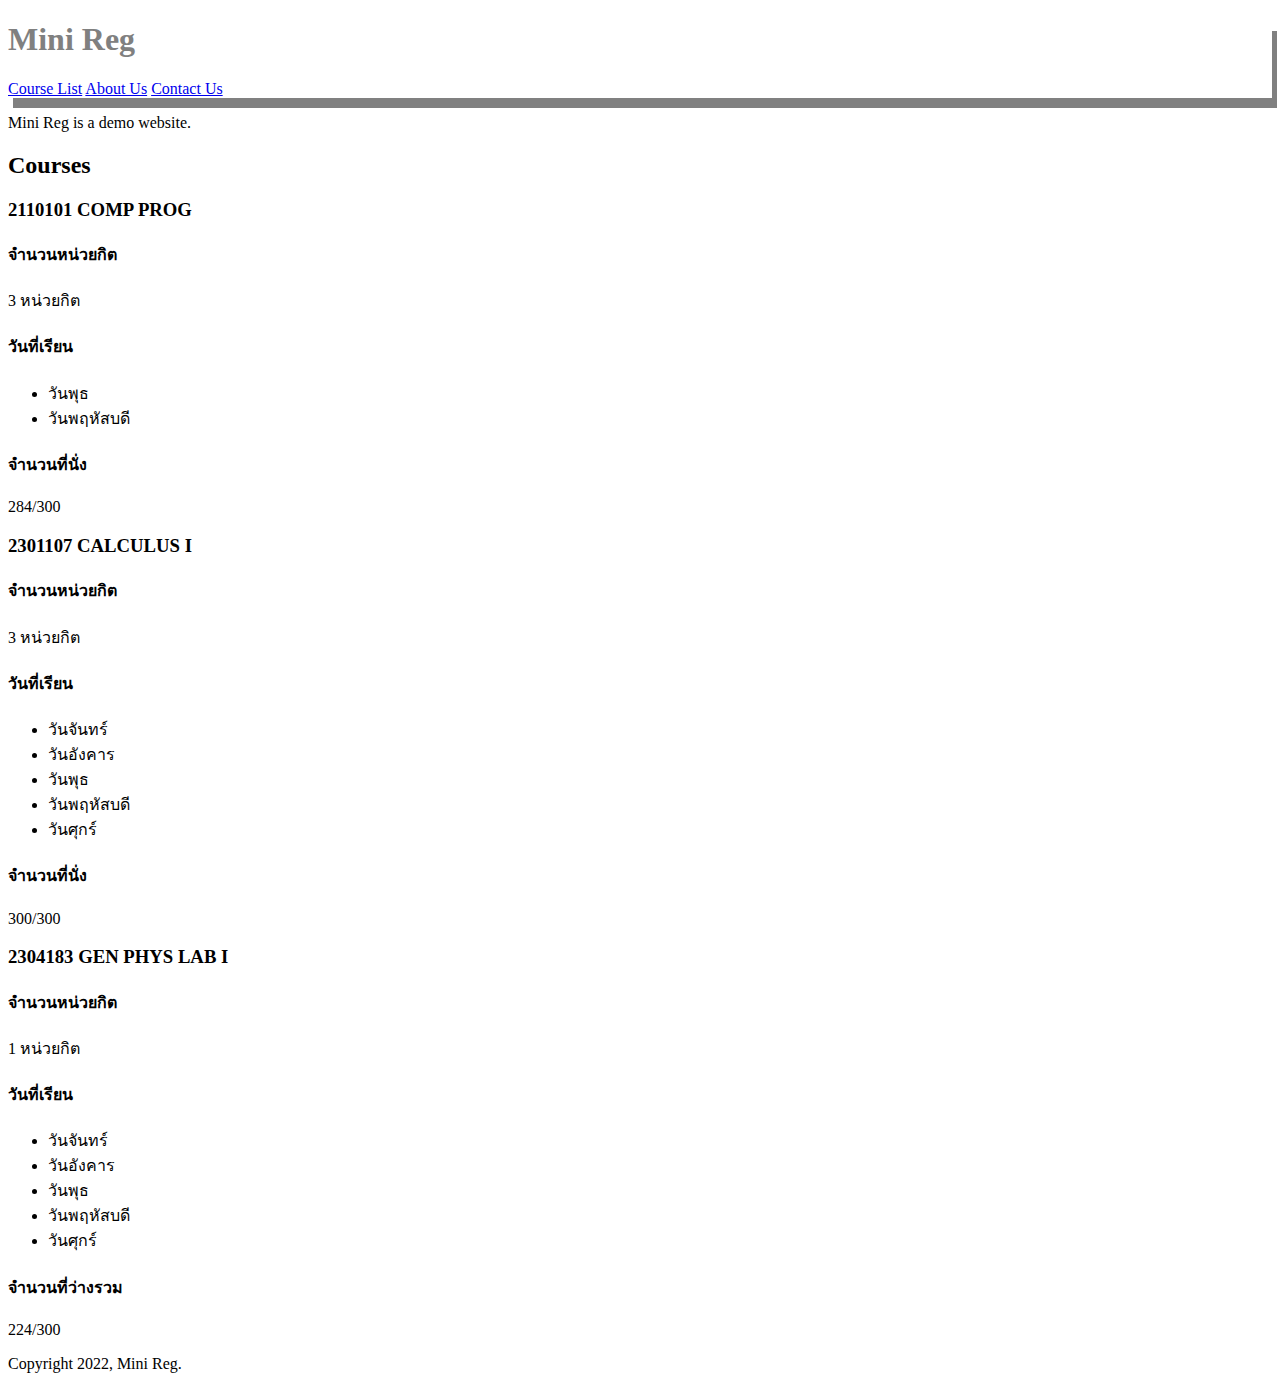
==== frontend-essential/hands-on-2/index.html @ 2fd862fd "add frontend essential" ====
<!DOCTYPE html>
<html lang="en">
  <head>
    <meta charset="UTF-8" />
    <meta name="viewport" content="width=device-width, initial-scale=1.0" />
    <title>Document</title>
    <link rel="stylesheet" href="style.css" />
  </head>
  <body>
    <header>
      <h1>Mini Reg</h1>

      <a href="index.html">Course List</a>
      <a href="about.html">About Us</a>
      <a href="contact.html">Contact Us</a>
    </header>

    <p>Mini Reg is a demo website.</p>

    <h2>Courses</h2>

    <main>
      <div com prog>
        <h3>2110101 COMP PROG</h3>
        <h4>จำนวนหน่วยกิต</h4>
        <p>3 หน่วยกิต</p>
        <h4>วันที่เรียน</h4>
        <ul>
          <li>วันพุธ</li>
          <li>วันพฤหัสบดี</li>
        </ul>
        <h4>จำนวนที่นั่ง</h4>
        <p>284/300</p>
      </div>

      <div cal>
        <h3>2301107 CALCULUS I</h3>
        <h4>จำนวนหน่วยกิต</h4>
        <p>3 หน่วยกิต</p>
        <h4>วันที่เรียน</h4>
        <ul>
          <li>วันจันทร์</li>
          <li>วันอังคาร</li>
          <li>วันพุธ</li>
          <li>วันพฤหัสบดี</li>
          <li>วันศุกร์</li>
        </ul>
        <h4>จำนวนที่นั่ง</h4>
        <p>300/300</p>
      </div>

      <div cal>
        <h3>2304183 GEN PHYS LAB I</h3>
        <h4>จำนวนหน่วยกิต</h4>
        <p>1 หน่วยกิต</p>
        <h4>วันที่เรียน</h4>
        <ul>
          <li>วันจันทร์</li>
          <li>วันอังคาร</li>
          <li>วันพุธ</li>
          <li>วันพฤหัสบดี</li>
          <li>วันศุกร์</li>
        </ul>
        <h4>จำนวนที่ว่างรวม</h4>
        <p>224/300</p>
      </div>
    </main>

    <footer>
      <p>Copyright 2022, Mini Reg.</p>
    </footer>
  </body>
</html>
---- frontend-essential/hands-on-2/style.css ----
header {
  color: gray;
  box-shadow: 5px 10px;
}
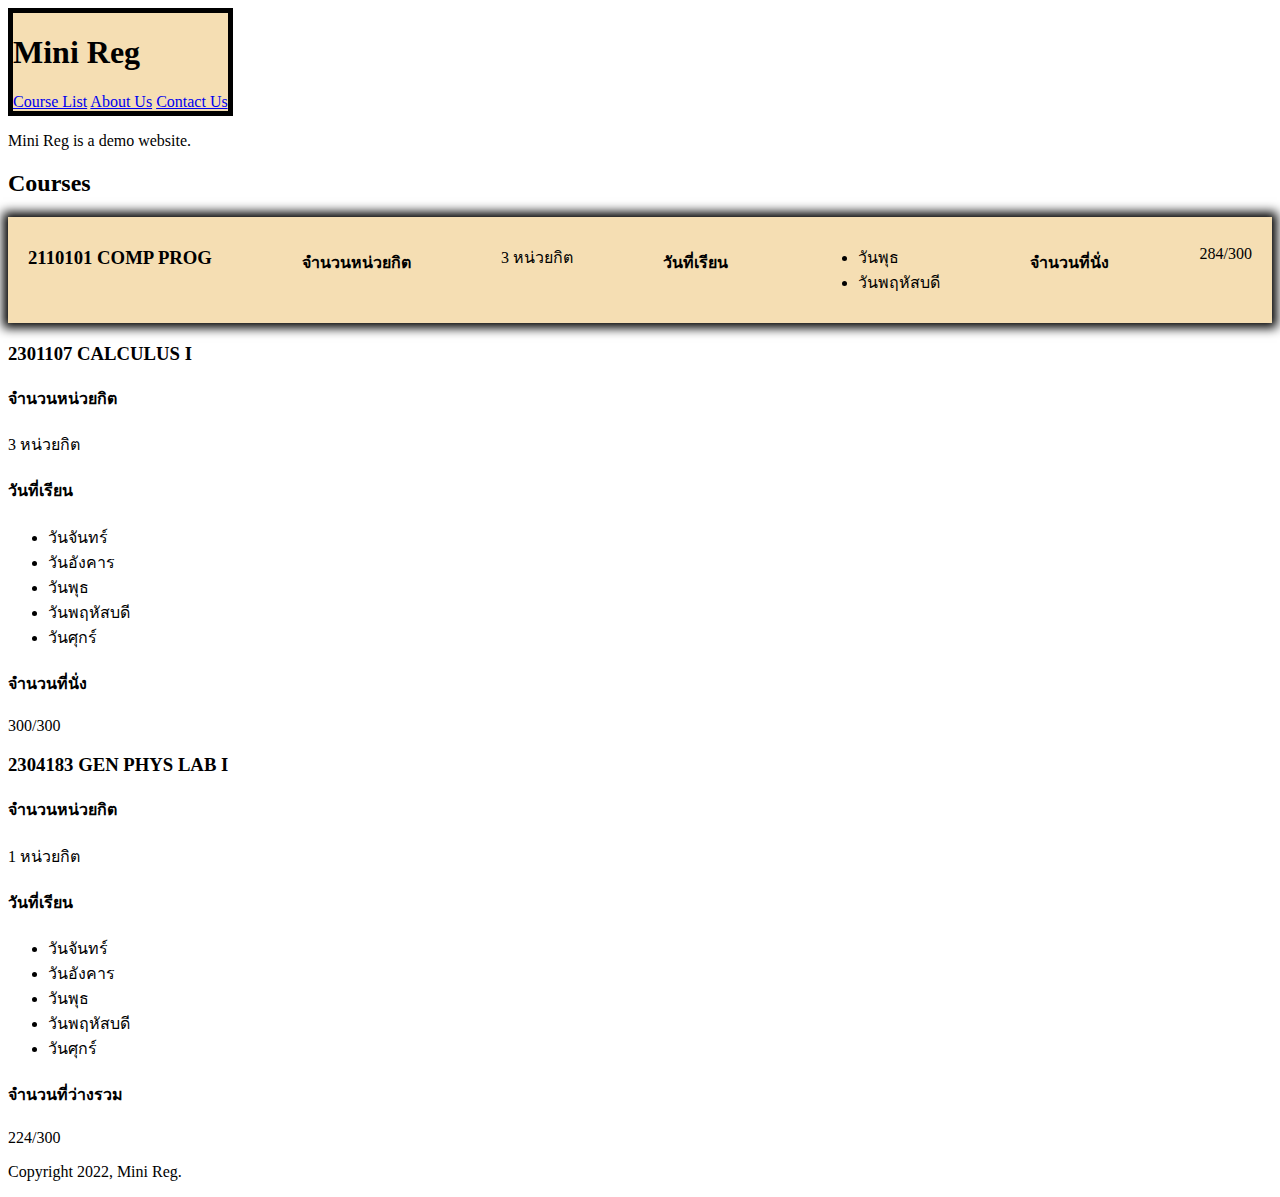
==== commit 5cee9f3b: "hand on 3" ====
--- a/frontend-essential/hands-on-2/index.html
+++ b/frontend-essential/hands-on-2/index.html
@@ -7,20 +7,21 @@
     <link rel="stylesheet" href="style.css" />
   </head>
   <body>
-    <header>
-      <h1>Mini Reg</h1>
-
-      <a href="index.html">Course List</a>
-      <a href="about.html">About Us</a>
-      <a href="contact.html">Contact Us</a>
-    </header>
+    <div class="header">
+      <h1 id="MiniReg">Mini Reg</h1>
+      <nav>
+        <a href="index.html">Course List</a>
+        <a href="about.html">About Us</a>
+        <a href="contact.html">Contact Us</a>
+      </nav>
+    </div>
 
     <p>Mini Reg is a demo website.</p>
 
     <h2>Courses</h2>
 
     <main>
-      <div com prog>
+      <div class="comprog">
         <h3>2110101 COMP PROG</h3>
         <h4>จำนวนหน่วยกิต</h4>
         <p>3 หน่วยกิต</p>
@@ -33,7 +34,7 @@
         <p>284/300</p>
       </div>
 
-      <div cal>
+      <div class="cal">
         <h3>2301107 CALCULUS I</h3>
         <h4>จำนวนหน่วยกิต</h4>
         <p>3 หน่วยกิต</p>
@@ -49,7 +50,7 @@
         <p>300/300</p>
       </div>
 
-      <div cal>
+      <div class="cal">
         <h3>2304183 GEN PHYS LAB I</h3>
         <h4>จำนวนหน่วยกิต</h4>
         <p>1 หน่วยกิต</p>
--- a/frontend-essential/hands-on-2/style.css
+++ b/frontend-essential/hands-on-2/style.css
@@ -1,4 +1,19 @@
-header {
-  color: gray;
-  box-shadow: 5px 10px;
+.header {
+  border: 5px solid;
+  display: inline-block;
+  background-color: wheat;
 }
+
+.comprog {
+  width: 100%;
+  height: auto;
+  padding: 12px 20px;
+  background-color: wheat;
+  box-shadow: 0 0 10px 5px;
+  box-sizing: border-box;
+
+  display: flex;
+  justify-content: space-between;
+
+  margin-bottom: 20px;
+}
